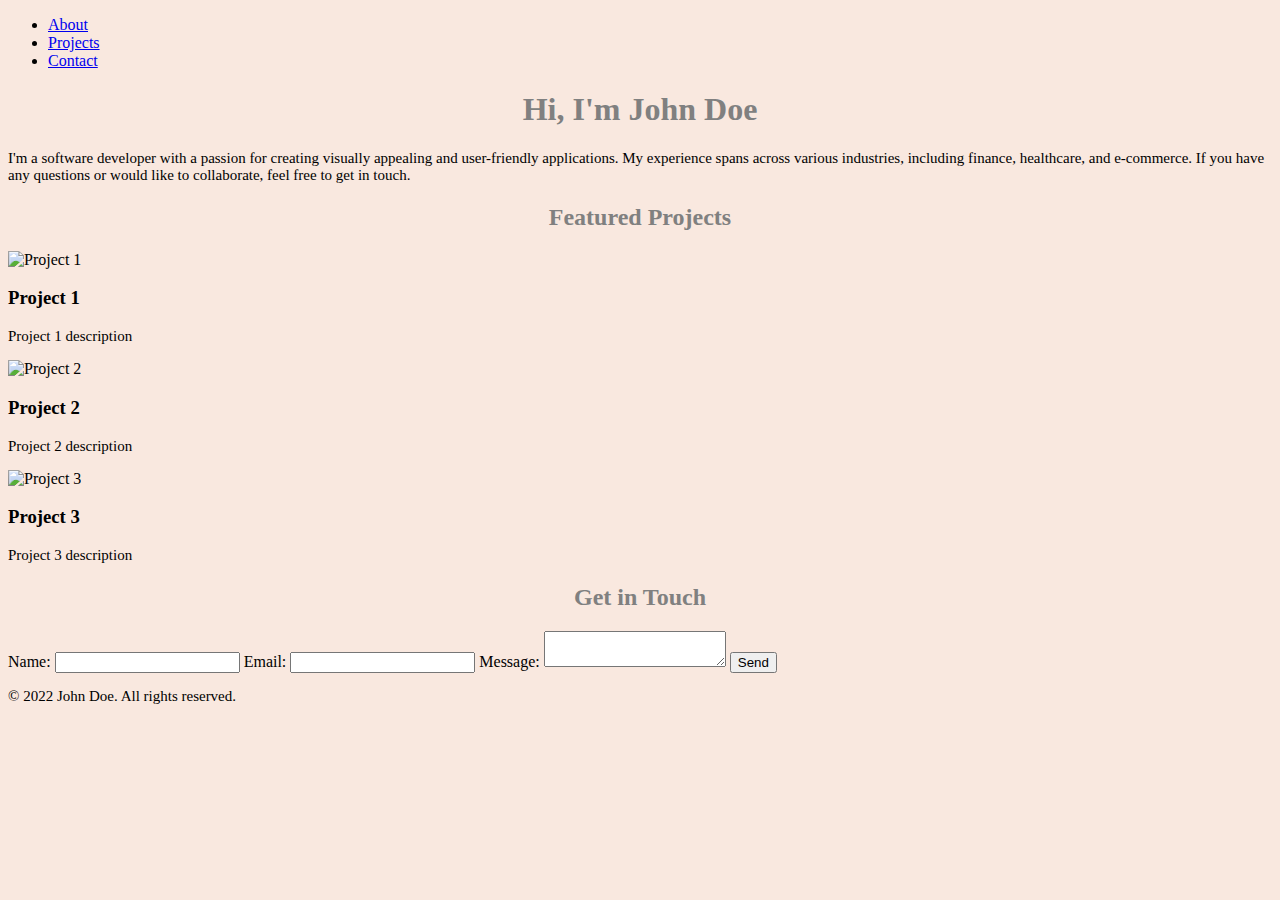
==== Main.html @ 6442e8ee "Base" ====
<!DOCTYPE html>

<html lang="en">

<head>
    <meta charset="UTF-8">
    <meta name="viewport" >
    <title>My Portfolio</title>
    <link rel="stylesheet" href="styles.css">
</head>

<body>
    <header>
            <ul>
                <li><a href="#about">About</a></li>
                <li><a href="#projects">Projects</a></li>
                <li><a href="#contact">Contact</a></li>
            </ul>
    </header>

    <main>
        <section id="about">
            <h1>Hi, I'm John Doe</h1>
            <p>I'm a software developer with a passion for creating visually appealing and user-friendly applications. My experience spans across various industries, including finance, healthcare, and e-commerce. If you have any questions or would like to collaborate, feel free to get in touch.</p>
        </section>

        <section id="projects">
            <h2>Featured Projects</h2>
            <div class="project-container">
                <div class="project">
                    <img src="project1.jpg" alt="Project 1">
                    <h3>Project 1</h3>
                    <p>Project 1 description</p>
                </div>
                <div class="project">
                    <img src="project2.jpg" alt="Project 2">
                    <h3>Project 2</h3>
                    <p>Project 2 description</p>
                </div>
                <div class="project">
                    <img src="project3.jpg" alt="Project 3">
                    <h3>Project 3</h3>
                    <p>Project 3 description</p>
                </div>
            </div>
        </section>

        <section id="contact">
            <h2>Get in Touch</h2>
            <form>
                <label for="name">Name:</label>
                <input type="text" id="name" name="name" required>

                <label for="email">Email:</label>
                <input type="email" id="email" name="email" required>

                <label for="message">Message:</label>
                <textarea id="message" name="message" required></textarea>

                <button type="submit">Send</button>
            </form>
        </section>
    </main>

    <footer>
        <p>&copy; 2022 John Doe. All rights reserved.</p>
    </footer>
</body>

</html>
---- styles.css ----
h1, h2{
    text-align: center;
    color: grey;
}
p { 
  font-size: 15px;
}
body{
  font-family:cursive;
  background-color: rgb(249, 232, 223);
}
hr{
  height:5px ;
  background-color: pink;
  border-color: brown;
  }
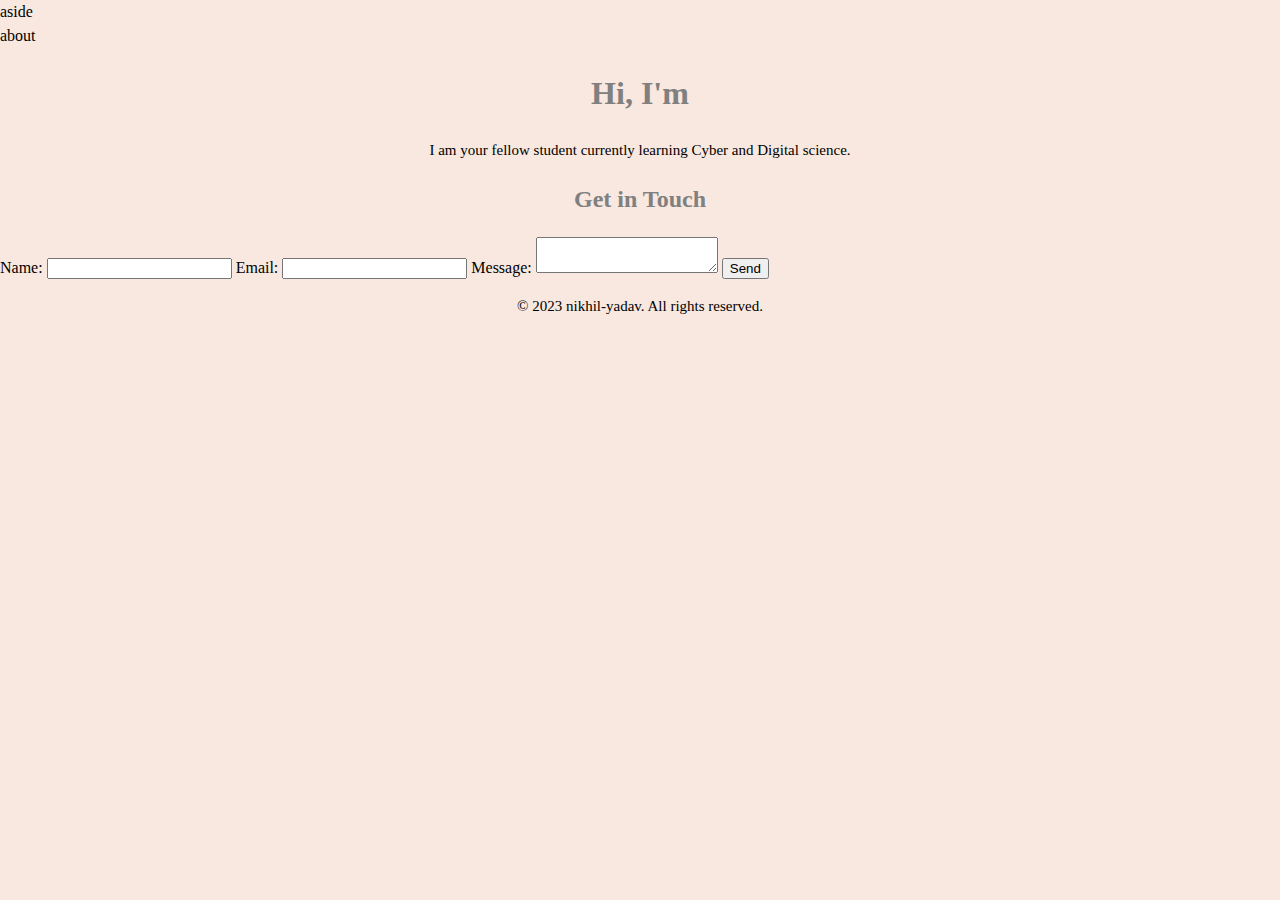
==== commit 644e0a4d: "added basic sections" ====
--- a/Main.html
+++ b/Main.html
@@ -3,48 +3,32 @@
 <html lang="en">
 
 <head>
+    <title>My Portfolio</title>
     <meta charset="UTF-8">
-    <meta name="viewport" >
-    <title>My Portfolio</title>
+    <meta http-equiv="X-UA-Compatible" content="IE=edge">
+    <meta name="viewport" content="width=device-width, initial-scale=1.0">
     <link rel="stylesheet" href="styles.css">
 </head>
 
 <body>
-    <header>
-            <ul>
-                <li><a href="#about">About</a></li>
-                <li><a href="#projects">Projects</a></li>
-                <li><a href="#contact">Contact</a></li>
-            </ul>
-    </header>
-
-    <main>
-        <section id="about">
-            <h1>Hi, I'm John Doe</h1>
-            <p>I'm a software developer with a passion for creating visually appealing and user-friendly applications. My experience spans across various industries, including finance, healthcare, and e-commerce. If you have any questions or would like to collaborate, feel free to get in touch.</p>
-        </section>
-
-        <section id="projects">
-            <h2>Featured Projects</h2>
-            <div class="project-container">
-                <div class="project">
-                    <img src="project1.jpg" alt="Project 1">
-                    <h3>Project 1</h3>
-                    <p>Project 1 description</p>
-                </div>
-                <div class="project">
-                    <img src="project2.jpg" alt="Project 2">
-                    <h3>Project 2</h3>
-                    <p>Project 2 description</p>
-                </div>
-                <div class="project">
-                    <img src="project3.jpg" alt="Project 3">
-                    <h3>Project 3</h3>
-                    <p>Project 3 description</p>
-                </div>
-            </div>
-        </section>
-
+    <!-- - main container start -->
+    <div class="maincontainer">
+        <!-- aside container start-->
+        <div class="aside" >
+            aside
+        </div>
+        <!-- aside container end-->
+        <!-- main container start-->
+        <div class="main-content">
+            <!-- about section start -->
+            about
+            <section id="about">
+                <h1 id="myname">Hi, I'm Nikhil_yadav !!</h1>
+                <p>I am your fellow student currently learning Cyber and Digital science.</p>
+            </section>
+            <!-- about sectio ends -->
+        </div>
+        <!-- contact section starts -->
         <section id="contact">
             <h2>Get in Touch</h2>
             <form>
@@ -60,11 +44,17 @@
                 <button type="submit">Send</button>
             </form>
         </section>
-    </main>
+        <!-- contact section ends  -->
+        <!-- main container ends -->
+    </div>
+    <!--- main container End -->
 
     <footer>
-        <p>&copy; 2022 John Doe. All rights reserved.</p>
+        <p>&copy; 2023 nikhil-yadav. All rights reserved.</p>
     </footer>
+
+    <script src="script.js" defer></script>
+
 </body>
 
-</html>+</html>
--- a/styles.css
+++ b/styles.css
@@ -1,17 +1,46 @@
-h1, h2{
-    text-align: center;
-    color: grey;
+:root {
+  --bg-b1ack-900: #f2f2fc;
+  --bg-black-100: #fdf9ff;
+  --bg-black-50: #e8dfec;
+  --text-black-900: #302e4d;
+  --text-black-700: #504e70;
 }
-p { 
+.section {
+  background: var(--bg-b1ack-900);
+  min-height: 100vh;
+  display: block;
+  position: fixed;
+  left: 270;
+  right: 0;
+  top: 0;
+}
+
+h1,
+h2 {
+  text-align: center;
+  color: grey;
+}
+
+p {
+  text-align: center;
   font-size: 15px;
 }
-body{
-  font-family:cursive;
+
+body {
+  font-family: cursive;
   background-color: rgb(249, 232, 223);
+  line-height: 1.5;
+  font-size: 16px;
+  margin: 0;
+  padding: 0;
+  outline:
+    none;
+  text-decoration: none;
+  box-sizing: border- box;
 }
-hr{
-  height:5px ;
-  background-color: pink;
-  border-color: brown;
-  }
-  +
+::before,
+::after {
+
+  box-sizing: border-box;
+}